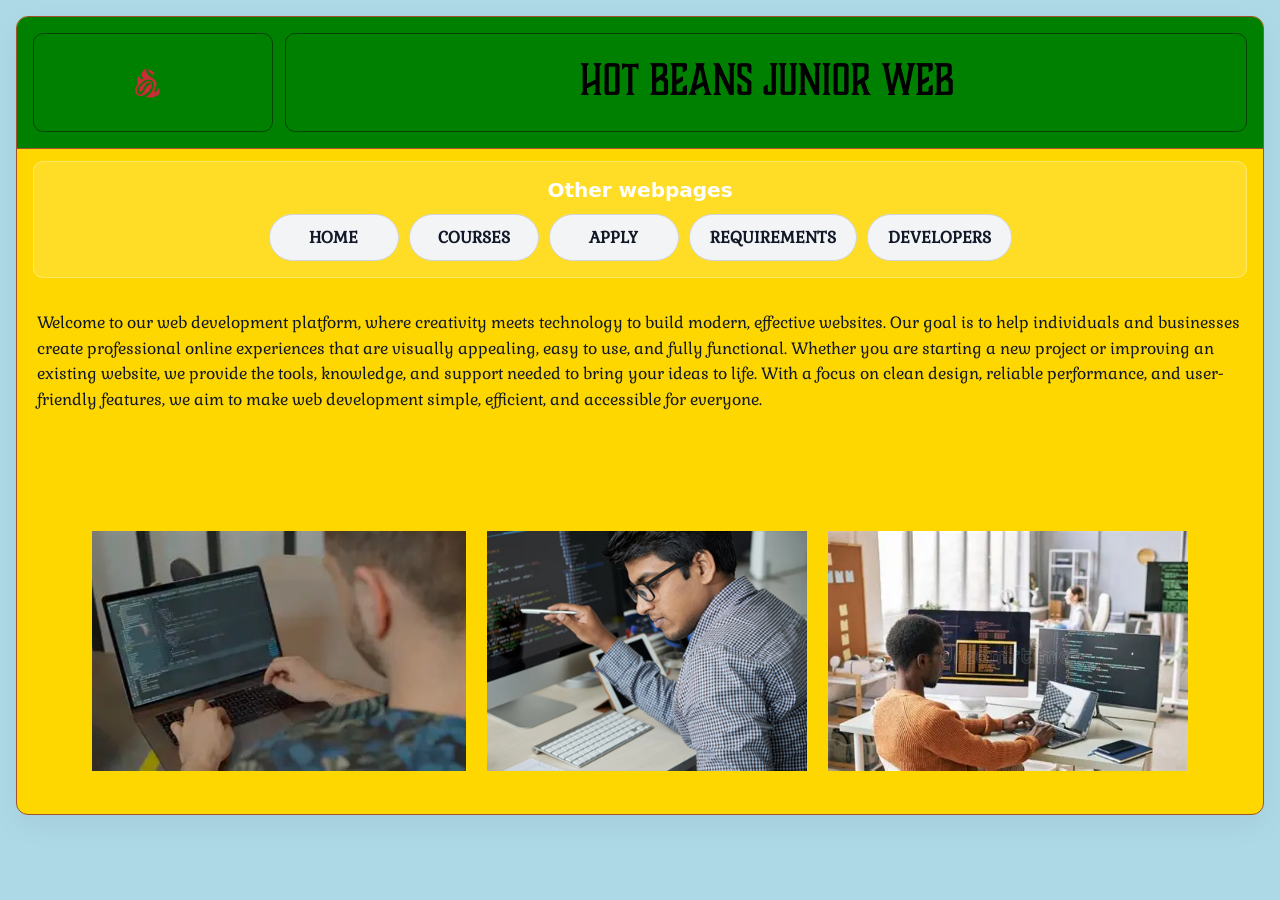
==== index.html @ 501a5831 "Add files via upload" ====
<!DOCTYPE html>
<html lang="en">
<head>
    <meta charset="UTF-8">
    <meta name="viewport" content="width=device-width, initial-scale=1.0">
    <title>Hot beans Junior</title>
</head>
<body>
  <div class="page">
    <header class="top-row">
      <div class="logo-box">
        <div class="logo" style="justify-content: center; width: 100%;">
            <img onclick="window.location='/index.html'" src="logo.png" class="logo-img" alt="Logo"/>
        </div>
      </div>
      <div class="header-box">
        <div class="site-header">
            <img src="image (4).png">
    
        </div>
      </div>
    </header>
   <div class="hyperlingling">
    <h2>Other webpages</h2>
    <div class="link-list">
      <a href="index.html">home</a>
      <a href="courses.html">courses</a>
      <a href="apply.html">apply</a>
      <a href="requirements.html">requirements</a>
      <a href="developers.html">developers</a>
    </div>
   </div>
    <main class="main-content">
     <p>
Welcome to our web development platform, 
where creativity meets technology to build modern, effective websites. 
Our goal is to help individuals and businesses create professional online experiences 
that are visually appealing, easy to use, and fully functional. Whether you are starting a
 new project or improving an existing website, we provide the tools, knowledge, and support
  needed to bring your ideas to life. With a focus on clean design, reliable performance, and 
  user-friendly features, we aim to make web development simple, efficient, and accessible for everyone.
     </p>
 
         <br>  
           <br>
             <br>   
          <br>
     <center>
       <img src="pic.webp" alt="Home picture" style="max-width: 31%; height: 240px; object-fit: cover; margin: 16px 8px; display: inline-block;">
       <img src="pic1.jpg" alt="Home picture 1" style="max-width: 31%; height: 240px; object-fit: cover; margin: 16px 8px; display: inline-block;">
       <img src="pic2.webp" alt="Home picture 2" style="max-width: 31%; height: 240px; object-fit: cover; margin: 16px 8px; display: inline-block;">
     </center>
    </main>
  </div>
</body>
</html>

<style>
  :root {
    --bg: #f5f7fb;
    --panel: #000000;
    --text: #1f2937;
    --muted: #4b5563;
    --border: #a0522d;
    --faded-blue: #add8e6;
    --yellow: #ffd700;
  }

  .image1 {
    width: 200px;
    height: 200px;
    background: #d1d5db;
    border-radius: 8px;
    object-fit: cover;
    border: solid;
    border-width: 3px;
  }

  * { box-sizing: border-box; margin: 0; padding: 0; }
  body {
    font-family: system-ui, -apple-system, BlinkMacSystemFont, 'Segoe UI', sans-serif;
    min-height: 100vh;
    background-color: var(--faded-blue);
    color: var(--text);
    padding: 16px;
  }

p, h,a, pre {
  font-family: "Gabriela", serif;
  font-weight: 400;
  font-style: normal;
}


  .page {
    margin: 0 auto;
    background: var(--panel);
    border-radius: 12px;
    border: 1px solid var(--border);
    box-shadow: 0 10px 30px rgba(0,0,0,0.05);
    overflow: hidden;
    background-color: var(--yellow)
  }

  .top-row {
    display: grid;
    grid-template-columns: 240px 1fr;
    gap: 12px;
    padding: 16px;
    background-color: green;;
    border-bottom: 1px solid var(--border);
    align-items: stretch;
  }

  .logo-box,
  .header-box {
    border: 1px solid rgb(2, 67, 2);
    border-radius: 10px;
    background-color: green;
    padding: 12px;
    display: flex;
    align-items: center;
    text-align: center;
  }

  .logo-box {
    min-height: 70px;
    justify-content: flex-start;
  }

  .header-box {
    justify-content: center;
    text-align: center;
  }


  .logo {
    display: flex;
    align-items: center;
    gap: 8px;
    justify-content: flex-start;
  }

  .site-header {
    width: 100%;
    display: flex;
    flex-direction: column;
    justify-content: center;
    align-items: center;
    text-align: center;
    height: 100%;
  }

  .site-header h1 {
    font-size: 1.35rem;
    margin-bottom: 4px;
  }

  .logo-img {
    width: 48px;
    height: 48px;
    border-radius: 10px;
    object-fit: cover;
    margin-right: 12px;
  }

  .logo-text {
    font-weight: 700;
    font-size: 1.1rem;
    color: #111827;
  }

  .site-header p {
    color: var(--muted);
  }

  .main-content {
    padding: 20px;
    line-height: 1.6;
    color: #111827;
  }

  .hyperlingling {
    padding: 16px;
    border-radius: 10px;
    background: rgba(255, 255, 255, 0.15);
    border: 1px solid rgba(255, 255, 255, 0.3);
    margin: 12px 16px;
    text-align: center;
    color: #fff;
  }

  .hyperlingling h2 {
    margin-bottom: 12px;
    color: #fff;
    font-size: 1.25rem;
  }

  .link-list {
    display: flex;
    flex-wrap: wrap;
    justify-content: center;
    gap: 10px;
    margin-top: 8px;
  }

  .link-list a {
    text-transform: uppercase;
    text-decoration: none;
    color: #111827;
    background: #f3f4f6;
    border: 1px solid #d1d5db;
    border-radius: 999px;
    padding: 12px 20px;
    font-size: 1rem;
    font-weight: 600;
    min-width: 130px;
    text-align: center;
    transition: all .2s ease;
    display: inline-block;
  }

  .link-list a:hover {
    background: #e2e8f0;
    border-color: #94a3b8;
    transform: translateY(-1px);
  }

  .main-content h2 { margin-bottom: 8px; }

</style>


<link rel="preconnect" href="https://fonts.googleapis.com">
<link rel="preconnect" href="https://fonts.gstatic.com" crossorigin>
<link href="https://fonts.googleapis.com/css2?family=Gabriela&display=swap" rel="stylesheet">
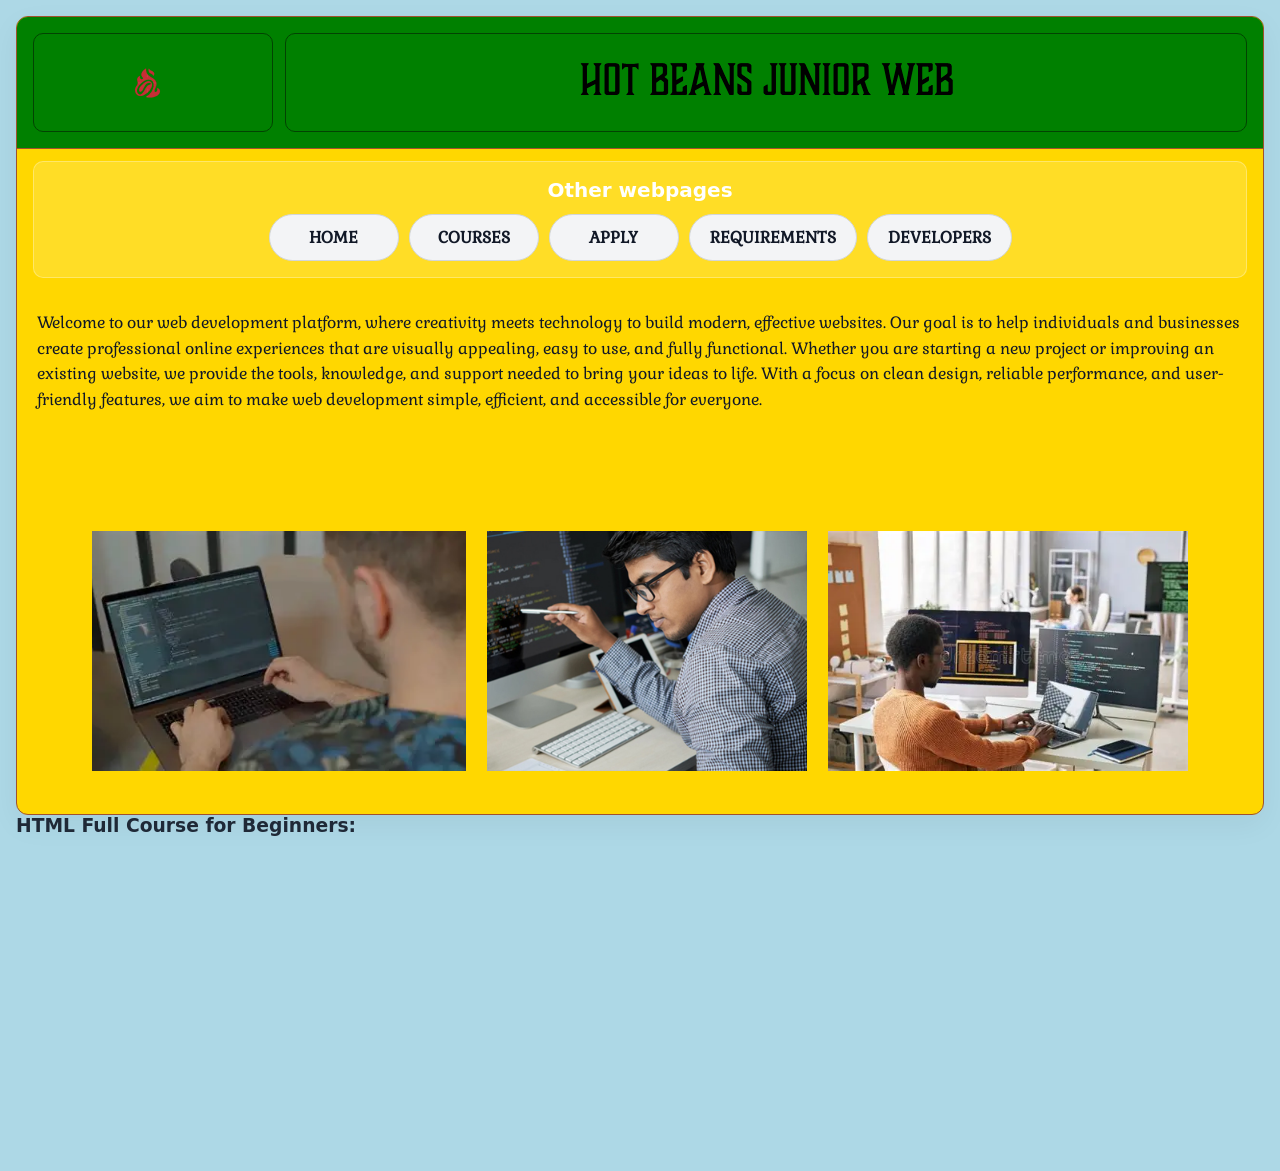
==== commit f49db5b3: "Add files via upload" ====
--- a/index.html
+++ b/index.html
@@ -52,6 +52,13 @@
      </center>
     </main>
   </div>
+   <div class="video-grid">
+                <div class="video">
+                    <h3>HTML Full Course for Beginners:</h3>
+                    <div class="video-frame">
+                        <iframe width="560" height="315" src="https://www.youtube.com/embed/qz0aGYrrlhU?si=1g_rdqx5vkbFE-Le" title="YouTube video player" frameborder="0" allow="accelerometer; autoplay; clipboard-write; encrypted-media; gyroscope; picture-in-picture" allowfullscreen></iframe>
+                    </div>
+                </div>
 </body>
 </html>
 
